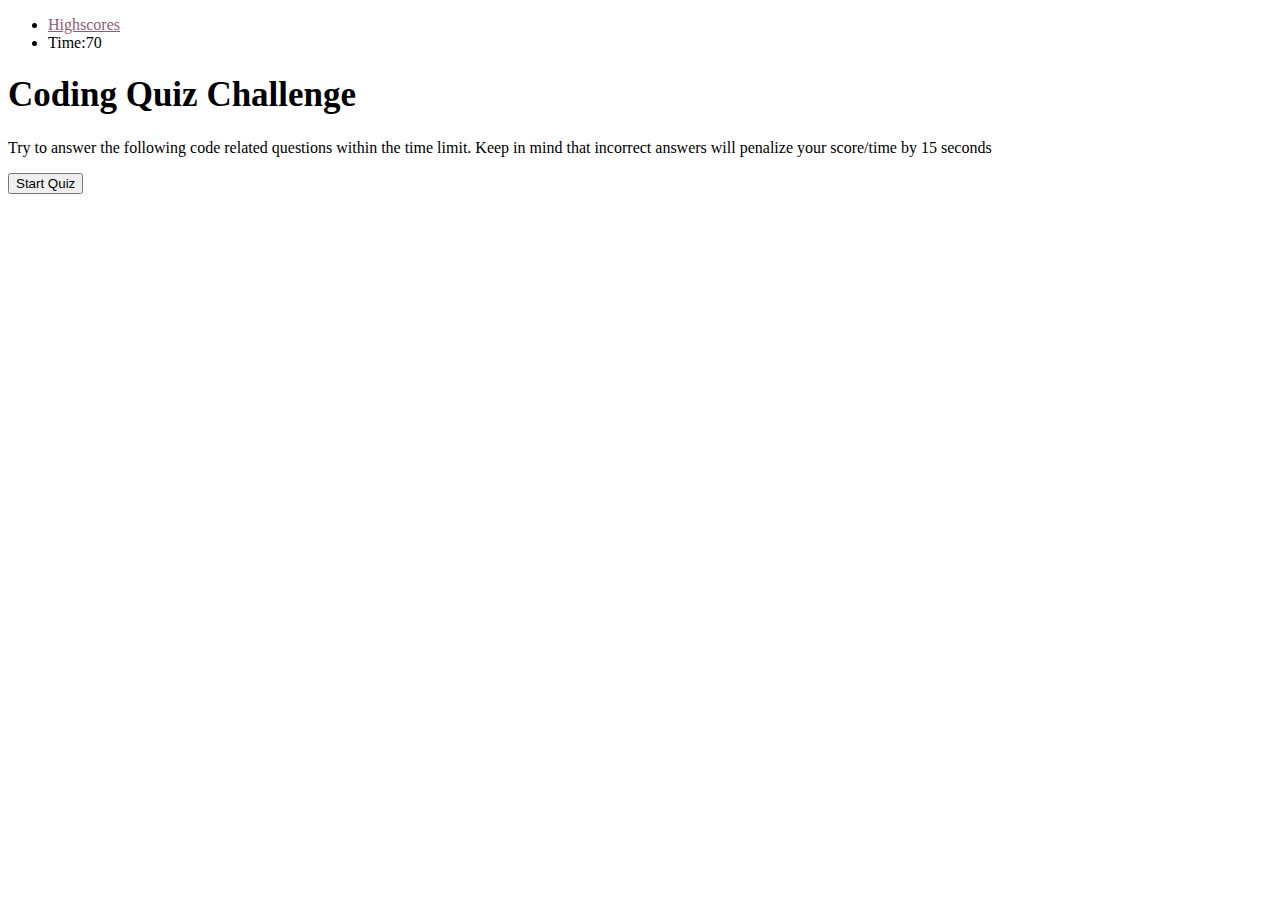
==== index.html @ 7f9e3f9b "upload" ====
<!DOCTYPE html>
<html>
  <head>
    <title>CSS Box Styling</title>
    <meta charset="UTF-8" />
    <meta name="viewport" content="width=device-width, initial-scale=1" />
    <link rel="stylesheet" type="text/css" href="./assets/css/style.css" />
  </head>
  <body>
    <header>
     <nav>
      <ul>
        <li class="viewScore">
          <a href="highscores.html" style="color: rgb(143, 91, 120); ">Highscores</a> 
        </li>
        <li class="showCount">
          Time:<span id="timeleft">70</span>
         </li>
      </ul>
    </nav>     
    </header>

    <main>
      <section class="wrapper">
        <div class="quiz size" >
        
          <h1 style="font-size: 35px"><strong>Coding Quiz Challenge</strong></h1>
          <p>
            Try to answer the following code related questions within the time limit.
             Keep in mind that incorrect answers will penalize your score/time by 15 seconds
          </p>          
          <button class="start-button">Start Quiz</button>          
        
        </div>
        <div class="result"></div>
      </section>
    </main>
    <script src="assets/js/script.js"></script>
  </body>
</html>
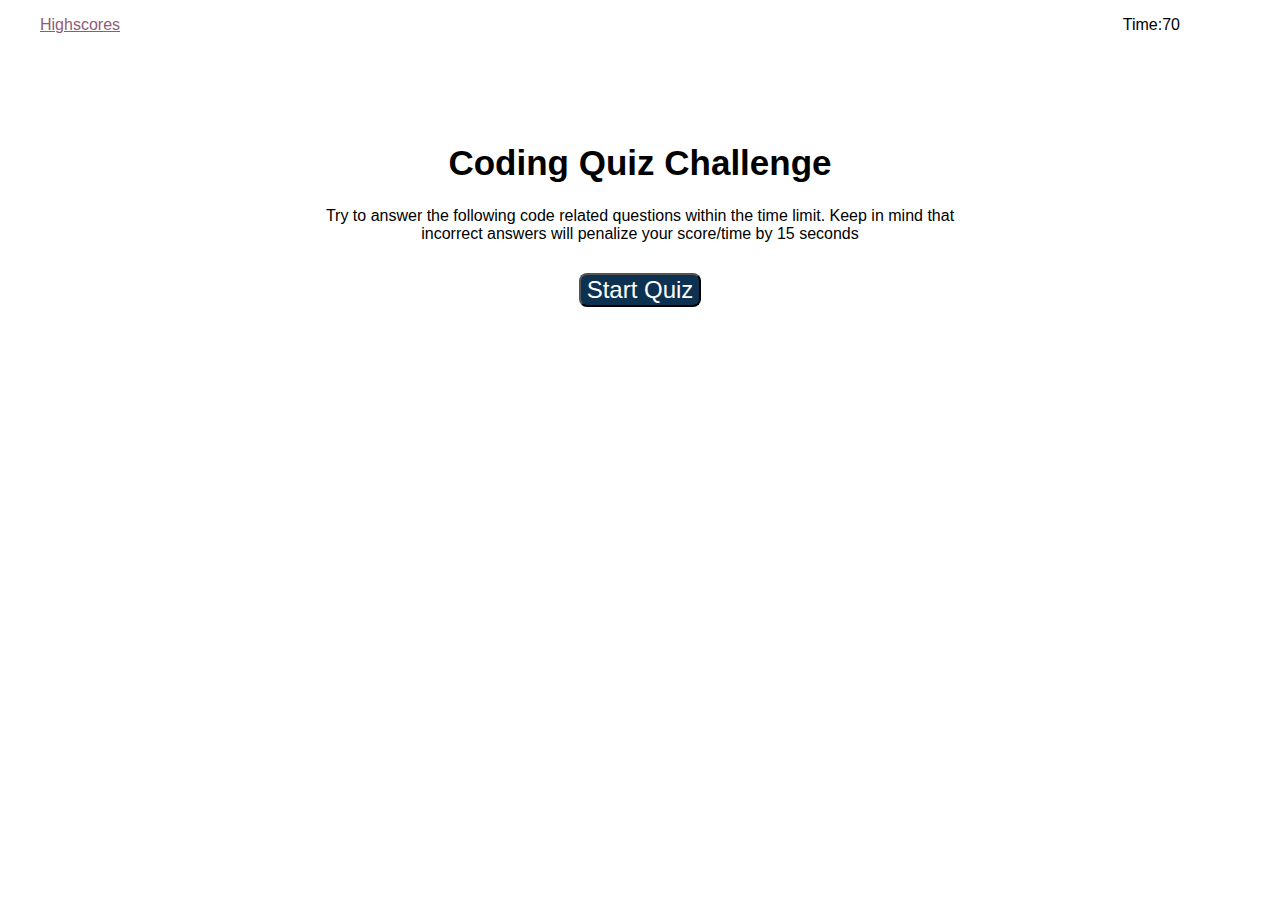
==== commit 0f500287: "Update index.html" ====
--- a/index.html
+++ b/index.html
@@ -4,7 +4,7 @@
     <title>CSS Box Styling</title>
     <meta charset="UTF-8" />
     <meta name="viewport" content="width=device-width, initial-scale=1" />
-    <link rel="stylesheet" type="text/css" href="./assets/css/style.css" />
+    <link rel="stylesheet" type="text/css" href="./Assets/css/style.css" />
   </head>
   <body>
     <header>
@@ -35,6 +35,6 @@
         <div class="result"></div>
       </section>
     </main>
-    <script src="assets/js/script.js"></script>
+    <script src="Assets/js/script.js"></script>
   </body>
 </html>
--- a/Assets/css/style.css
+++ b/Assets/css/style.css
@@ -0,0 +1,146 @@
+* {
+  box-sizing: border-box;
+}
+
+body {
+  font-family: 'Times New Roman', Times, serif;
+  font-family: Arial;  
+  margin: 0;
+  display: flex;
+  flex-direction: column;
+  min-height: 100vh;
+  justify-content: flex-start;
+ 
+}
+header  ul{
+  display: flex;
+  flex-direction: row;
+  flex-wrap: nowrap;
+  justify-content: space-between;
+}
+/* viewscore in left side of header */
+.viewScore{
+   text-align: left;
+  list-style: none;
+}
+/* showcount timer in right side of header */
+.showCount{
+  text-align: right;
+  margin-right: 100px;
+  list-style: none;
+}
+.timeleft{
+  text-align: center;
+  font-weight: bold;
+}
+.start-button {
+  background-color: #0c3151;
+  border-radius: 8px;
+  color: white;
+  cursor: pointer;
+  font-size: 1.5em;  
+  max-width: 255px; 
+  text-align: center;  
+  margin-top: 0.6em;
+}
+
+main {
+  display: flex;
+  flex-wrap: wrap;
+  justify-content: space-around;
+}
+
+.wrapper{
+  flex: 0 auto;
+  background-color: white;
+  border-radius: 8px; 
+  margin-top: 50px;
+  
+}
+.size {
+  width: 55vw;
+  height: 400px;
+}
+.quiz {
+
+  margin: auto;
+  padding: 20px;
+  text-align: center;
+}
+.scorelist {
+  padding: 20px;
+  
+}
+/* answer option button class */
+.btn{
+  font-weight: bolder;
+  display:block;
+  padding:5px;
+  margin: 5px;
+  border-radius: 5px;
+  background-color: #0c3151;
+  color: white;
+  width:auto;
+}
+.btn:hover{
+  background-color:rgb(143, 91, 120);
+  
+}
+.goback-btn, .clear-btn{
+  display: inline;  
+  font-weight: bolder;
+  
+  padding:5px;
+  margin: 5px;
+  border-radius: 5px;
+  background-color: #0c3151;
+  color: white;
+  
+}
+
+.result {
+  width: 30vw;
+  height: 200px;
+  font-style: italic;
+  /* margin: 10px; */
+}
+li{
+  list-style: 'none';
+  display: block;
+}
+#init{
+  margin: auto;
+  align-items: left;
+  padding-left: 0;
+}
+
+@media screen and (max-width: 1183px) {
+  main {
+    flex-direction: column;
+  }
+
+  .size,
+  .result {
+    width: 90vw;
+    
+  }
+
+  .wrapper {
+    background-color: white;
+    margin: 20px auto;
+    width: 92vw;
+  }
+}
+
+ @media screen and (max-width: 504px) {
+    .goback-btn, .clear-btn {
+    font-size: 12px;
+    width: 20ox;
+    
+  }
+
+  .timeleft {
+    height: 200px;
+  }
+ 
+} 